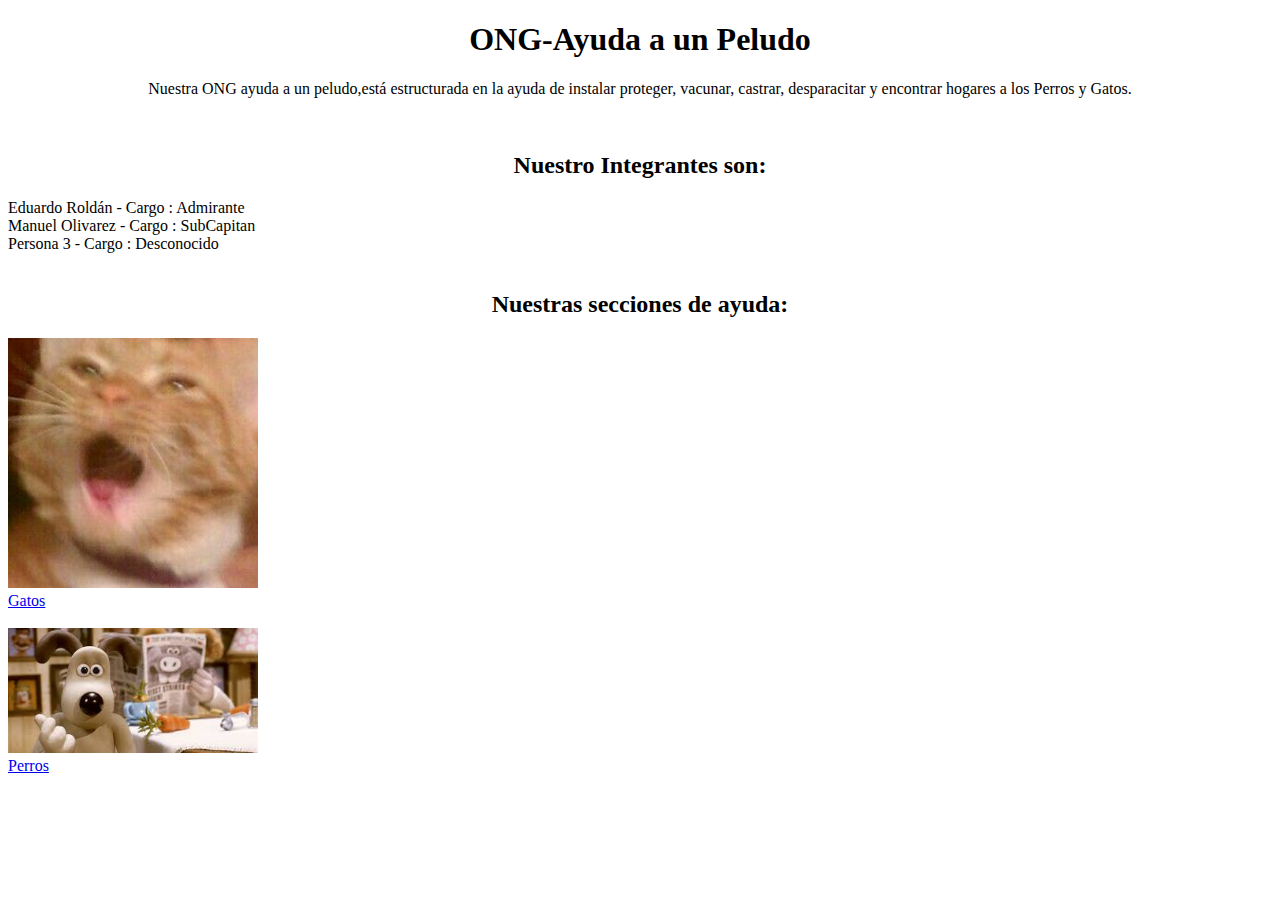
==== MainPrincipal.html @ 4c4669c7 "Trabajo Practico PE Version 1.1" ====
<!DOCTYPE html>
<html lang="en">
<head>
    <meta charset="UTF-8">
    <meta name="viewport" content="width=device-width, initial-scale=1.0">
    <title>Ayuda a un Peludo</title>
</head>
<body>
    <center><h1>ONG-Ayuda a un Peludo</h1></center>
    <center><p>Nuestra ONG ayuda a un peludo,está estructurada en la ayuda de instalar proteger, vacunar, castrar, desparacitar y encontrar hogares a los Perros y Gatos.</p></center>
    <br>
    <center><h2>Nuestro Integrantes son:</h2></center>
    <li>Eduardo Roldán - Cargo : Admirante</li>
    <li>Manuel Olivarez - Cargo : SubCapitan</li>
    <li>Persona 3 - Cargo : Desconocido</li>
    <br>
    <center><h2>Nuestras secciones de ayuda:</h2></center>
    <img src="assents/img/gatito cursed1.jpg" alt="250px" width="250px">
    <nav>
        <a href="pagina2.html" target="_blank">Gatos</a>
    </nav>
    <br>
    <img src="assents/img/grobit.jpeg" alt="250px" width="250px">
    <br>
    <nav>
        <a href="Pagina3.html" target="_blank">Perros</a>
    </nav>
</body>
</html>
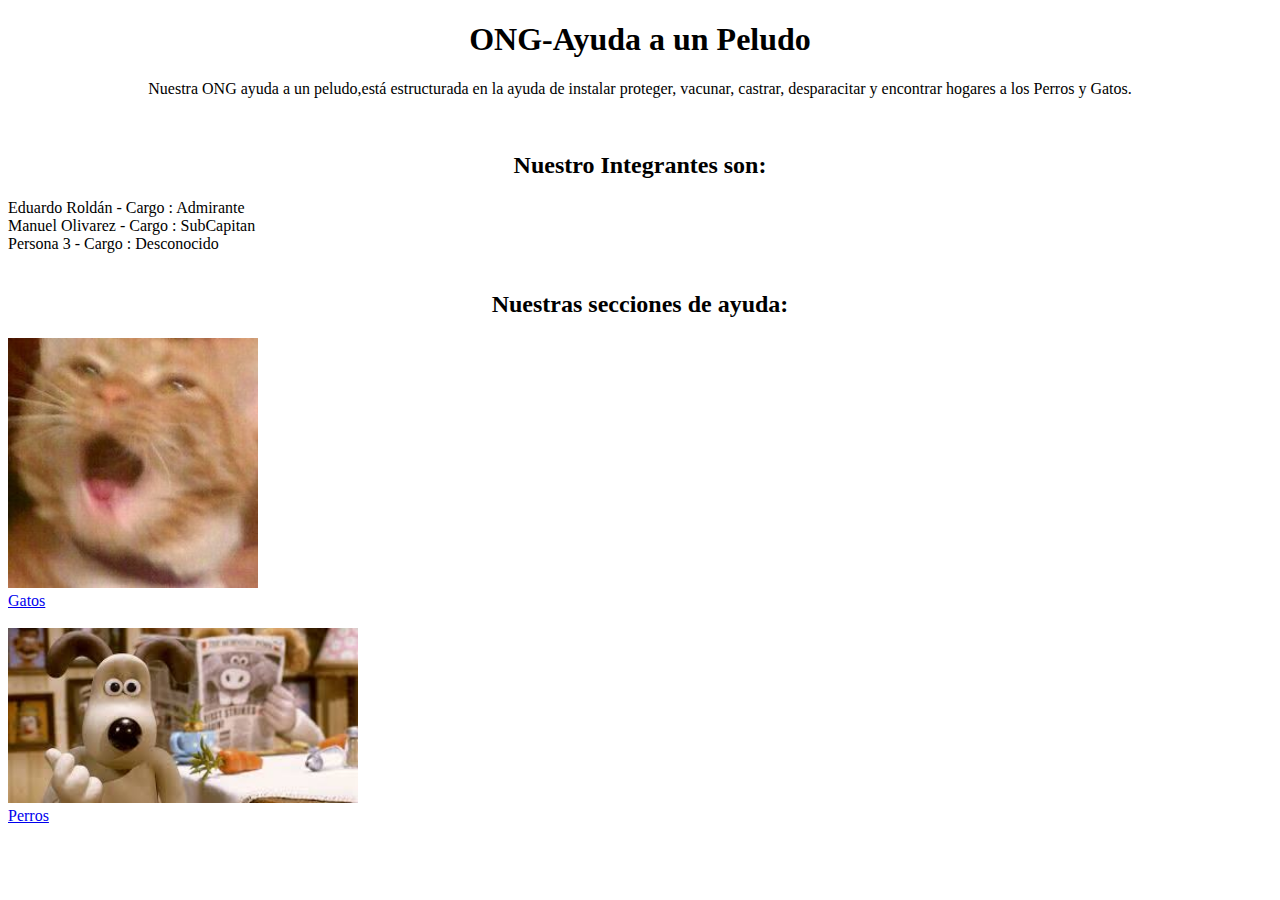
==== commit 97b65eeb: "Trabajo Practico PE Version 1.2" ====
--- a/MainPrincipal.html
+++ b/MainPrincipal.html
@@ -20,7 +20,7 @@
         <a href="pagina2.html" target="_blank">Gatos</a>
     </nav>
     <br>
-    <img src="assents/img/grobit.jpeg" alt="250px" width="250px">
+    <img src="assents/img/grobit.jpeg" alt="350px" width="350px">
     <br>
     <nav>
         <a href="Pagina3.html" target="_blank">Perros</a>
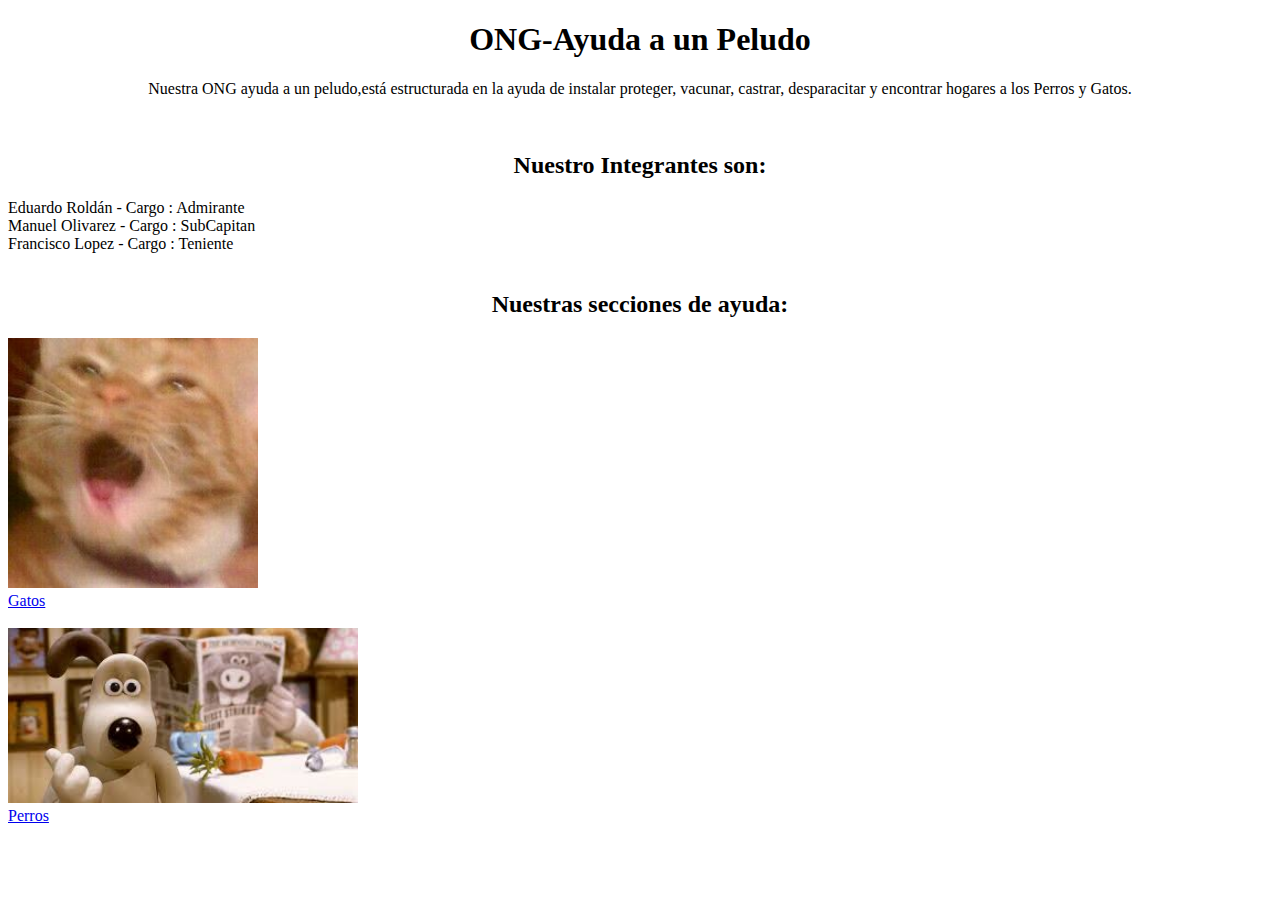
==== commit 67d79779: "Trabajo Practico PE Version 1.3" ====
--- a/MainPrincipal.html
+++ b/MainPrincipal.html
@@ -12,7 +12,7 @@
     <center><h2>Nuestro Integrantes son:</h2></center>
     <li>Eduardo Roldán - Cargo : Admirante</li>
     <li>Manuel Olivarez - Cargo : SubCapitan</li>
-    <li>Persona 3 - Cargo : Desconocido</li>
+    <li>Francisco Lopez - Cargo : Teniente</li>
     <br>
     <center><h2>Nuestras secciones de ayuda:</h2></center>
     <img src="assents/img/gatito cursed1.jpg" alt="250px" width="250px">
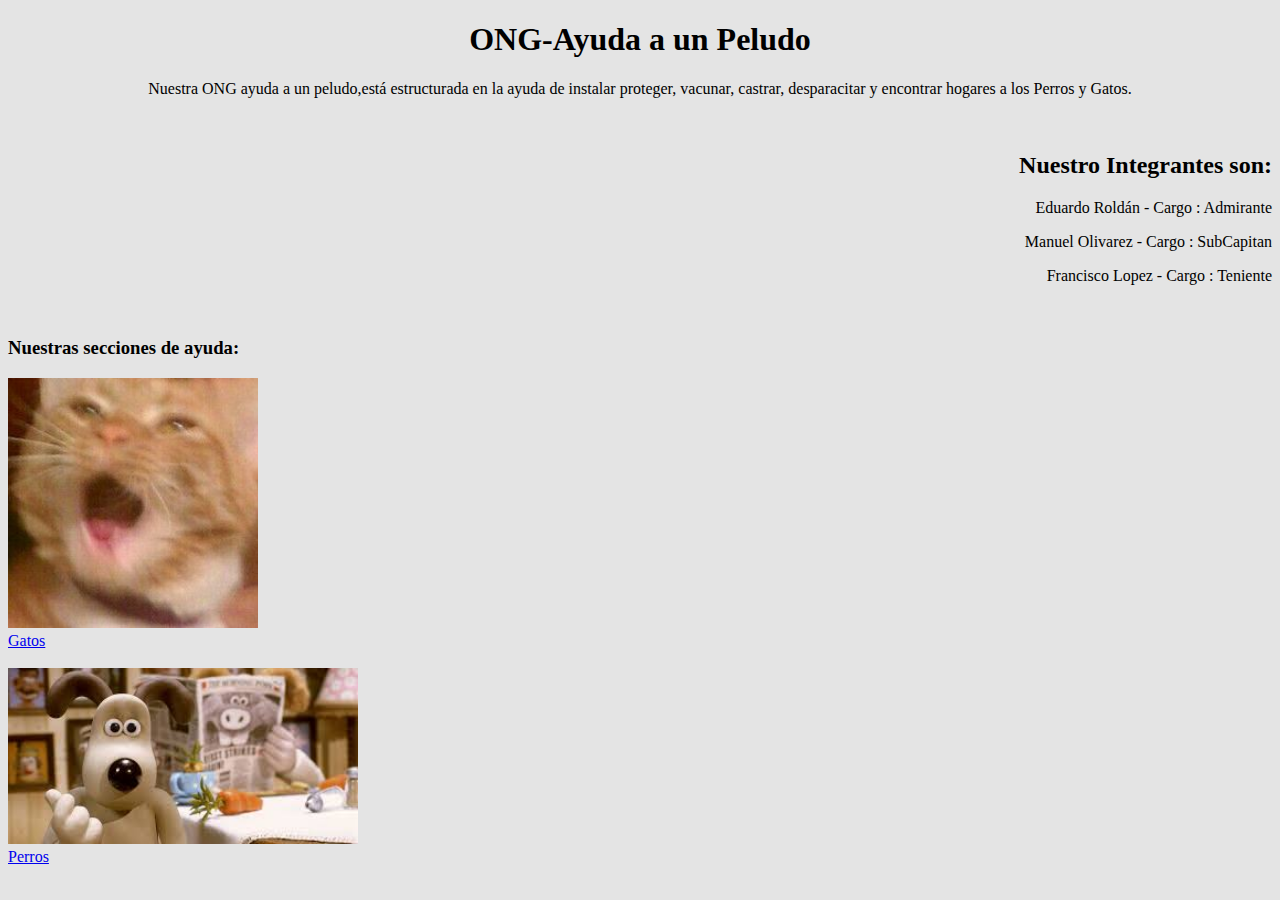
==== commit dc85884d: "Trabajo Practico PE Version 1.4 css" ====
--- a/MainPrincipal.html
+++ b/MainPrincipal.html
@@ -3,27 +3,29 @@
 <head>
     <meta charset="UTF-8">
     <meta name="viewport" content="width=device-width, initial-scale=1.0">
-    <title>Ayuda a un Peludo</title>
+    <title>Ayuda a un Peludo</title><link rel="stylesheet" href="assets/css/style.css">
+    <link rel="stylesheet" href="style.css">
 </head>
-<body>
-    <center><h1>ONG-Ayuda a un Peludo</h1></center>
-    <center><p>Nuestra ONG ayuda a un peludo,está estructurada en la ayuda de instalar proteger, vacunar, castrar, desparacitar y encontrar hogares a los Perros y Gatos.</p></center>
+<body class=".body-1">
+    <h1>ONG-Ayuda a un Peludo</h1>
+    <p>Nuestra ONG ayuda a un peludo,está estructurada en la ayuda de instalar proteger, vacunar, castrar, desparacitar y encontrar hogares a los Perros y Gatos.</p>
     <br>
-    <center><h2>Nuestro Integrantes son:</h2></center>
-    <li>Eduardo Roldán - Cargo : Admirante</li>
-    <li>Manuel Olivarez - Cargo : SubCapitan</li>
-    <li>Francisco Lopez - Cargo : Teniente</li>
+    <h2>Nuestro Integrantes son:</h2>
+    <ul>Eduardo Roldán - Cargo : Admirante</ul>
+    <ul>Manuel Olivarez - Cargo : SubCapitan</ul>
+    <ul>Francisco Lopez - Cargo : Teniente</ul>
     <br>
-    <center><h2>Nuestras secciones de ayuda:</h2></center>
-    <img src="assents/img/gatito cursed1.jpg" alt="250px" width="250px">
+    <h3>Nuestras secciones de ayuda:</h3>
+    <img src="assets/img/gatito cursed1.jpg" alt="250px" width="250px">
     <nav>
         <a href="pagina2.html" target="_blank">Gatos</a>
     </nav>
     <br>
-    <img src="assents/img/grobit.jpeg" alt="350px" width="350px">
+    <img src="assets/img/grobit.jpeg" alt="350px" width="350px">
     <br>
     <nav>
         <a href="Pagina3.html" target="_blank">Perros</a>
     </nav>
+    <div class="row"></div>
 </body>
 </html>--- a/assets/css/style.css
+++ b/assets/css/style.css
@@ -0,0 +1,16 @@
+body{
+    background-color: rgb(228, 228, 228);
+    h1{
+        text-align: center;
+    }
+    p{
+        text-align: center;
+    }
+    h2{
+        text-align: right;
+    }
+    ul{
+        text-align: right;
+    }
+    
+}